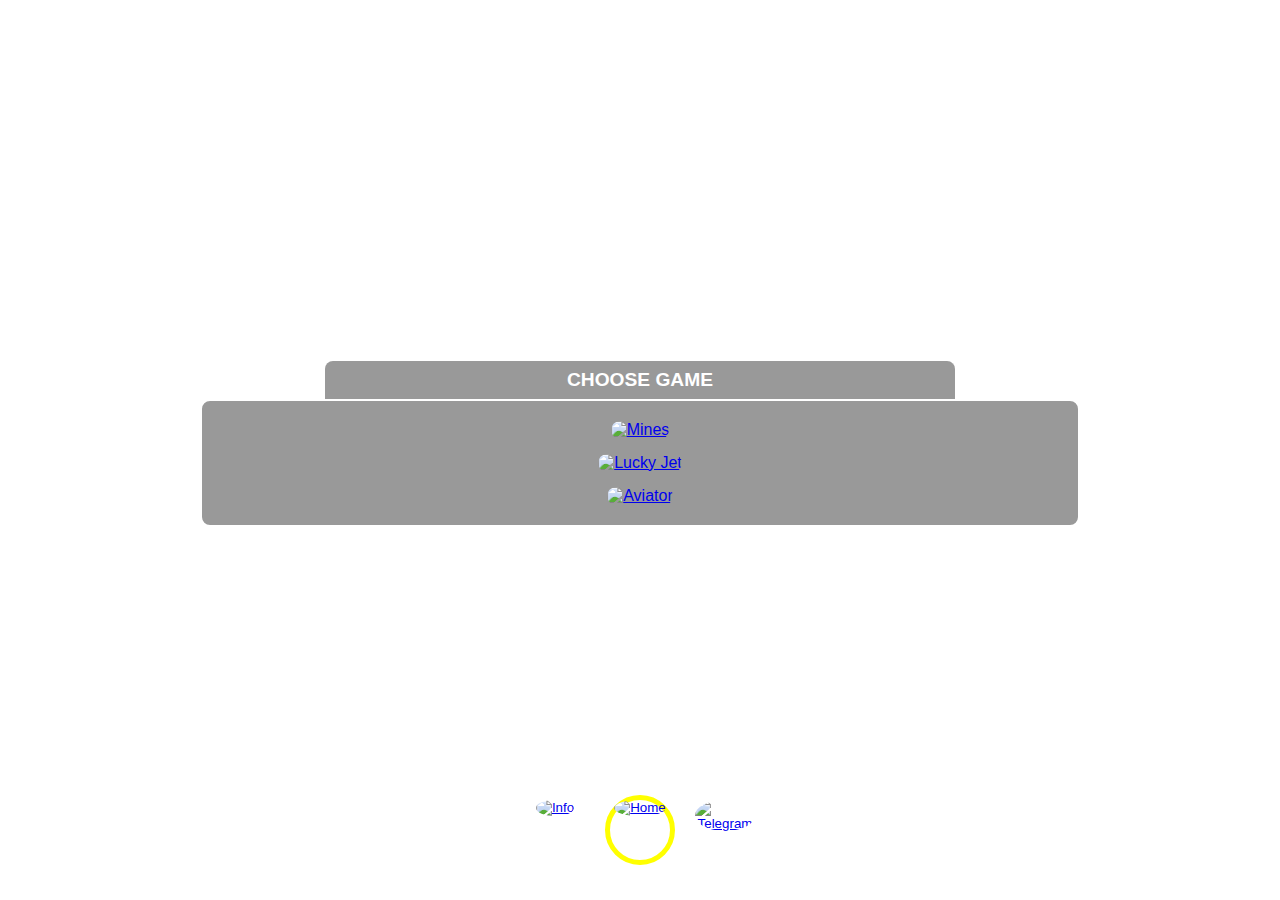
==== index.html @ 80643f1b "Add files via upload" ====
<!DOCTYPE html>
<html lang="en">
<head>
    <meta charset="UTF-8">
    <meta name="viewport" content="width=device-width, initial-scale=1.0">
    <link href="https://fonts.googleapis.com/css2?family=Roadradio&display=swap" rel="stylesheet">
    <link href="https://fonts.googleapis.com/css2?family=Bangers&display=swap" rel="stylesheet">
    <link href="https://fonts.googleapis.com/css2?family=Luckiest+Guy&display=swap" rel="stylesheet">
    <link href="https://fonts.googleapis.com/css2?family=Permanent+Marker&display=swap" rel="stylesheet">
    <title>Goldy Win</title>
    <style>
/* Основные стили */
body, html {
    margin: 0;
    padding: 0;
    width: 100%;
    height: 100%;
    font-family: Arial, sans-serif;
    background: url('https://img.freepik.com/premium-photo/money-background_910325-13917.jpg') no-repeat center center fixed;
    background-size: cover;
}

/* Контейнер для страницы */
#page-container {
    display: flex;
    flex-direction: column;
    height: 100%;
    width: 100%;
    transition: opacity 0.5s ease-in-out;
}

/* Начальная стилизация */
.fade {
    opacity: 0;
}

.fade-in {
    opacity: 1;
}

.fade-out {
    opacity: 0;
}

/* Остальные стили */
.container {
    display: flex;
    flex-direction: column;
    height: 100%;
    justify-content: space-between;
    align-items: center;
}

header {
    margin-top: 20px;
    text-align: center;
}

header img {
    width: 400px;
    height: auto;
}

.white-strip {
    width: 100%;
    height: 2px;
    background-color: white;
    margin-top: -50px;
}

.choose-game-container {
    display: flex;
    flex-direction: column;
    align-items: center;
    margin-top: 50px; /* Adjust this value to ensure there is no gap */
}

.choose-game-title {
    display: flex;
    align-items: center;
    justify-content: center;
    text-align: center;
    background-color: rgba(0, 0, 0, 0.4);
    padding: 8px;

    border: 2px solid white;
    border-radius: 10px;
    border-bottom: 0;
    border-bottom-left-radius: 0;
            border-bottom-right-radius: 0;
    width: 60%;
}

.choose-game-title h2 {
    color: white;
    font-size: 1.2em;
    margin: 0;
}

main {
    margin-top: 20px;
    text-align: center;
    width: 80%;
}

.choose-game {
    background-color: rgba(0, 0, 0, 0.4);
    padding: 20px 3px;
    border: 2px solid white;
    border-radius: 10px;
    width: 85%;
}

.game-options {
    display: flex;
    flex-direction: column;
    gap: 15px;
}

.game img, .gamem img {
    cursor: pointer;
    width: 250px;
    height: 80px;
    border-radius: 10px;
    object-fit: cover;
}

.gamem img {
    width: 280px;
}

footer {
    margin-bottom: 35px;
}

.nav-buttons {
    display: flex;
    gap: 20px;
    justify-content: center;
    align-items: center;
}

.nav-buttons button {
    background-color: transparent;
    border: none;
    cursor: pointer;
    padding: 0;
    margin: 0;
    border-radius: 50%;
    position: relative;
}

.nav-buttons button a {
    display: block;
    width: 60px;
    height: 60px;
}

.nav-buttons button a img {
    width: 100%;
    height: 100%;
    border-radius: 50%;
}

.nav-buttons button:nth-child(2) {
    border: 5px solid yellow;
}

.nav-buttons button:hover {
    border: 5px solid yellow;
}


        /* Стили для анимации перехода */
        .fade {
            opacity: 0;
            transition: opacity 0.2s ease-in-out;
        }

        .fade-in {
            opacity: 1;
        }

        .fade-out {
            opacity: 0;
        }
    </style>
</head>
<body>
    <!-- <div id="page-container" class="fade fade-in"> -->
        <div class="container">
            <header>
<!--                 <img src="https://telegra.ph/file/85a1276a8dcba6fb68dde.png" alt="Goldy Win"> -->
                <div class="white-strip"></div>
            </header>

            <main><div id="page-container" class="fade fade-in">
                <div class="choose-game-container">
                    <div class="choose-game-title">
                        <h2>CHOOSE GAME</h2>
                    </div>
                    <div class="choose-game">
                        <div class="game-options">
                            <div class="gamem">
                                <a href="miny.html"><img src="https://telegra.ph/file/dd9b8d916a74b367b75c1.png" alt="Mines"></a>
                            </div>
                            <div class="game">
                                <a href="luky.html"><img src="https://telegra.ph/file/0111b8b9e30923a5a5edf.png" alt="Lucky Jet"></a>
                            </div>
                            <div class="game">
                                <a href="avia.html"><img src="https://telegra.ph/file/32dfc84759b5384b4184f.png" alt="Aviator"></a>
                            </div>
                        </div>
                    </div>
                </div></div>
            </main>

            <footer>
                <div class="nav-buttons">
                    <button>
                        <a href="inf.html"><img src="https://telegra.ph/file/44c16a01848d13ed40cf8.png" alt="Info"></a>
                    </button>
                    <button>
                        <a href="index.html"><img src="https://telegra.ph/file/95098cf7432e96f44ee23.png" alt="Home"></a>
                    </button>
                    <button>
                        <a href="tg.html"><img src="https://telegra.ph/file/0ca73fe9cf9af79db43dc.png" alt="Telegram"></a>
                    </button>
                </div>
            </footer>
        </div>
    </div>
    <script>
        // JavaScript для обработки переходов
        document.addEventListener('DOMContentLoaded', () => {
            const links = document.querySelectorAll('a');

            links.forEach(link => {
                link.addEventListener('click', (e) => {
                    e.preventDefault();
                    const url = link.getAttribute('href');

                    document.getElementById('page-container').classList.add('fade-out');

                    setTimeout(() => {
                        window.location.href = url;
                    }, 200); // Должно совпадать с продолжительностью CSS-анимации
                });
            });
        });
    </script>
</body>
</html>
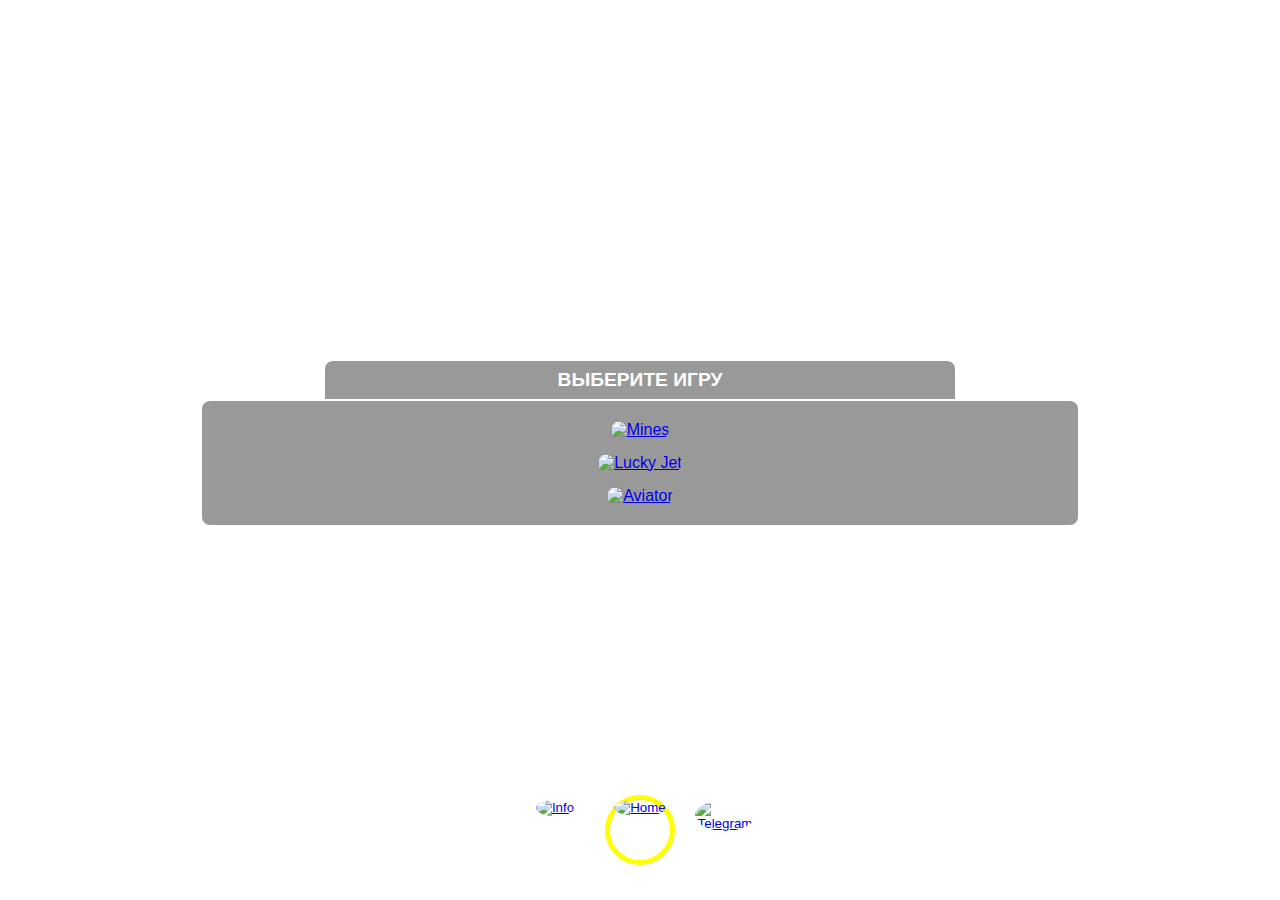
==== commit bd5b511b: "Update index.html" ====
--- a/index.html
+++ b/index.html
@@ -197,7 +197,7 @@
             <main><div id="page-container" class="fade fade-in">
                 <div class="choose-game-container">
                     <div class="choose-game-title">
-                        <h2>CHOOSE GAME</h2>
+                        <h2>ВЫБЕРИТЕ ИГРУ</h2>
                     </div>
                     <div class="choose-game">
                         <div class="game-options">
